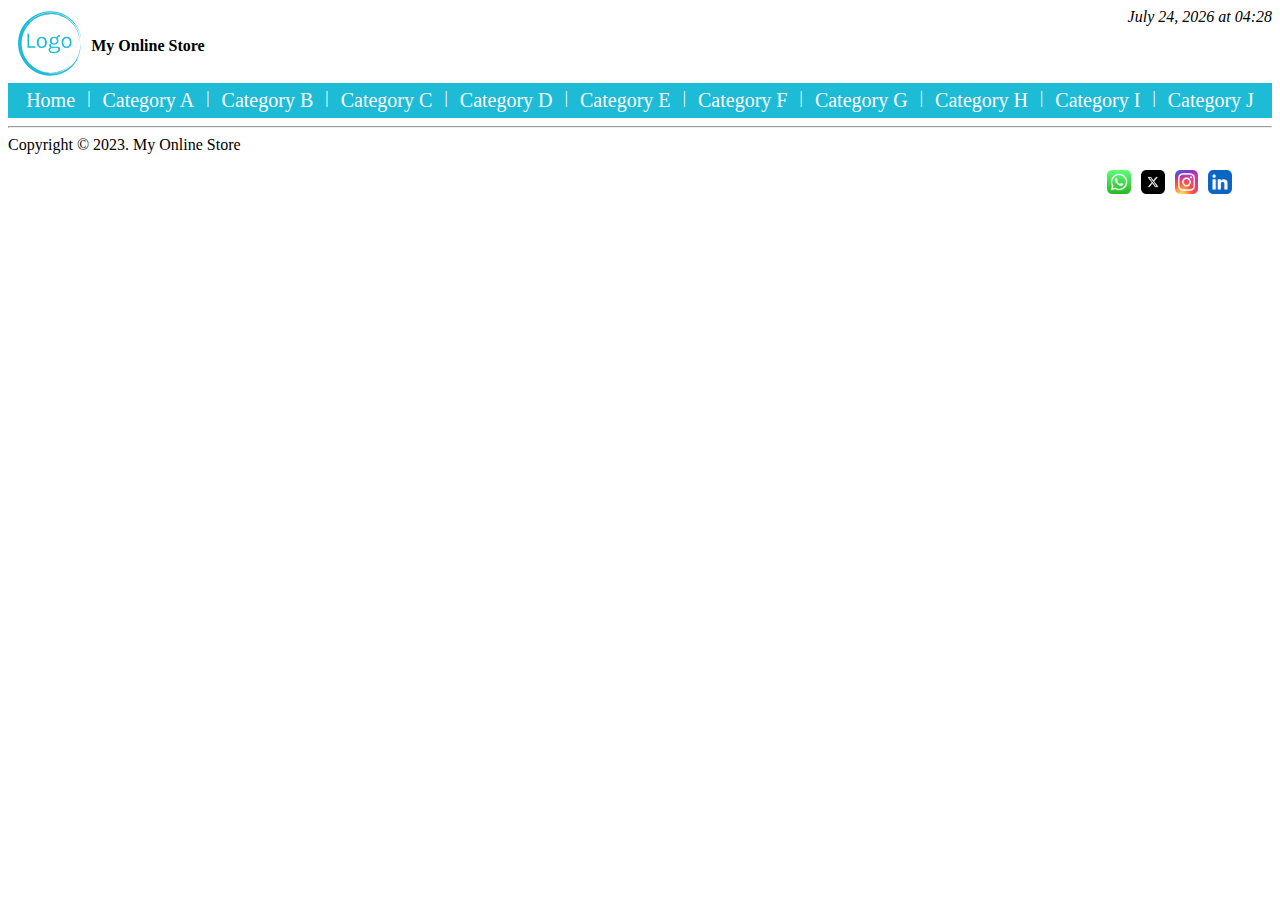
==== category.html @ a92c02d0 "Category page and behavior done" ====
<!DOCTYPE html>
<html lang="en">
  <head>
    <meta charset="UTF-8" />
    <meta name="viewport" content="width=device-width, initial-scale=1.0" />
    <meta name="author" content="Diego Lima Bastos" />
    <meta name="description" content="Javascript 1 - Final Project" />
    <meta name="keywords" content="javascript, project, store" />
    <script src="./scripts/classes/store.js"></script>
    <script src="./scripts/classes/store-item.js"></script>
    <script src="./scripts/globals.js"></script>
    <script src="./scripts/init-alt.js"></script>
    <script src="./scripts/header.js" defer></script>
    <script src="./scripts/category-main.js" defer></script>
    <script src="./scripts/footer.js" defer></script>
    <link rel="stylesheet" type="text/css" href="./styles/style.css" />
    <title>My Online Store</title>
  </head>
  <body>
    <header></header>
    <main>
      <nav></nav>
    </main>
    <footer></footer>
  </body>
</html>
---- styles/style.css ----
/* H E A D E R */
/* Store Header */
header {
  position: relative;
}

/* Logo Figure */
#figureElementLogo {
  display: inline;
  vertical-align: middle;
  margin-left: 10px;
  margin-right: 10px;
}

/* Logo Img */
#imgElementLogo {
  width: 5%;
  height: auto;
}

/* Store Name */
#strongElementStoreName {
  display: inline;
  vertical-align: middle;
}

/* Date/Time */
#emElementDateTime {
  position: absolute;
  top: 0;
  right: 0;
  margin-top: 0;
}

/* M A I N  B O D Y */
/* Nav Bar */
nav {
  display: flex;
  align-items: center;
  border: 1px;
  background-color: rgb(30, 187, 215);
  color: white;
  padding: 6px;
}

/* Nav Bar Container */
#divElementCategories {
  display: flex;
  flex: 1;
  justify-content: space-between;
}

/* Nav Bar Link */
nav a {
  text-decoration: none;
  color: white;
  font-size: 20px;
}

/* Items Grid */
#divElementStoreItemGrid {
  margin: 10px;
}

/* Items Grid - Figure */
#divElementStoreItemGrid figure {
  margin: 0.5%;
  display: inline;
}

/* Single Item */
.divStoreItem {
  border: 1px solid #ccc;
  padding: 10px;
  margin: 5px;
  width: 20%;
  display: inline-block;
  box-sizing: border-box;
}

/* Item Header */
.divItemHeader {
  display: inline-flex;
  font-size: small;
  margin: 5px;
}

/* Item Stock */
.divItemStock {
  width: 50%;
}

/* Item Review Stars */
.divItemReviewsStars {
  text-align-last: right;
  width: 55%;
  margin: 0px 2%;
}

/* Item Review Stars - img */
.divItemReviewsStars img {
  width: 8%;
  height: auto;
  margin: 0%;
}

/* Item Body */
.divItemBody {
  display: flex;
  flex-direction: column;
  align-items: center;
  text-align: center;
  margin: 1%;
}

/* Item Body - Link */
.divItemBody a {
  text-decoration: solid;
  color: black;
  font-weight: bold;
}

/* Item Image */
.imgItem {
  width: 50%;
  height: auto;
  margin: 5%;
}

/* Item Add to Cart */
.divAddCart {
  margin: 2%;
  background-color: rgb(30, 187, 215);
  padding: 5px;
  cursor: pointer;
  border-radius: 15px;
  transition: background-color 0.3s;
}

/* Item Add to Cart - Hover */
.divAddCart:hover {
  background-color: rgb(0, 86, 179);
}

/* Add to Cart Image */
.imgCart {
  color: #ffffff;
  width: 10%;
  height: auto;
  margin: 1%;
}

/* Item Add to Cart Text */
.divAddCartText {
  display: inline;
  color: #ffffff;
  vertical-align: super;
  margin-left: 2%;
}

/* F O O T E R */
/* Store Footer */
footer {
  text-align: left;
}

/* Store Footer - img */
footer img {
  width: 2%;
  height: auto;
  float: right;
  margin-left: 10px;
  display: inline;
}
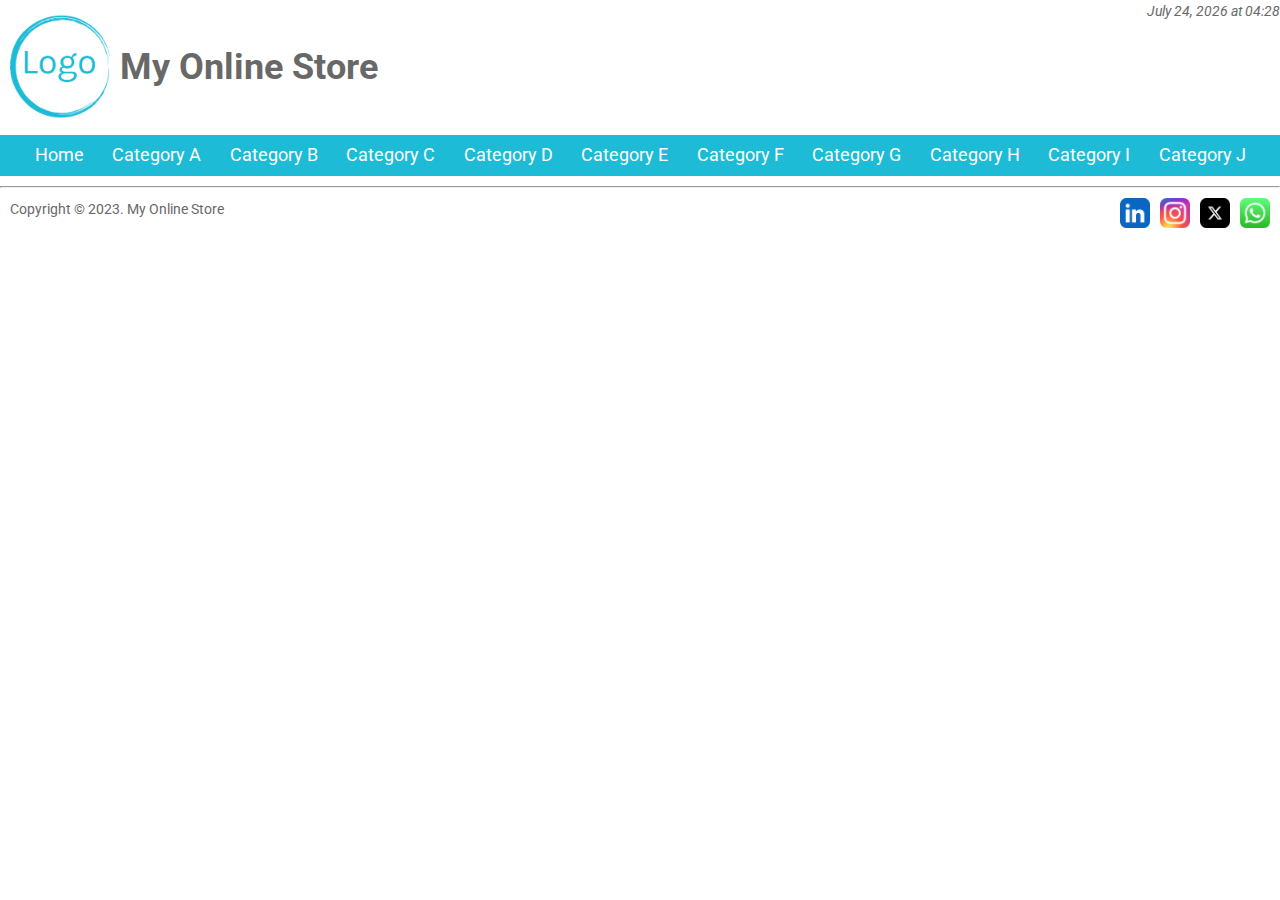
==== commit 1c67f2a6: "CSS Overhaul. Changed: divs to html5 semantics. Ids to ClassList. Use of Display Flex" ====
--- a/category.html
+++ b/category.html
@@ -6,6 +6,7 @@
     <meta name="author" content="Diego Lima Bastos" />
     <meta name="description" content="Javascript 1 - Final Project" />
     <meta name="keywords" content="javascript, project, store" />
+    <script src="./scripts/classes/currency.js"></script>
     <script src="./scripts/classes/store.js"></script>
     <script src="./scripts/classes/store-item.js"></script>
     <script src="./scripts/globals.js"></script>
@@ -13,7 +14,16 @@
     <script src="./scripts/header.js" defer></script>
     <script src="./scripts/category-main.js" defer></script>
     <script src="./scripts/footer.js" defer></script>
-    <link rel="stylesheet" type="text/css" href="./styles/style.css" />
+    <link rel="preconnect" href="https://fonts.googleapis.com" />
+    <link rel="preconnect" href="https://fonts.gstatic.com" crossorigin />
+    <link
+      href="https://fonts.googleapis.com/css2?family=Dancing+Script:wght@400;500;600;700&family=Roboto:ital,wght@0,100;0,300;0,400;0,500;0,700;0,900;1,100;1,300;1,400;1,500;1,700;1,900&display=swap"
+      rel="stylesheet"
+    />
+    <link rel="stylesheet" type="text/css" href="./styles/base.css" />
+    <link rel="stylesheet" type="text/css" href="./styles/header.css" />
+    <link rel="stylesheet" type="text/css" href="./styles/home.css" />
+    <link rel="stylesheet" type="text/css" href="./styles/footer.css" />
     <title>My Online Store</title>
   </head>
   <body>
--- a/styles/base.css
+++ b/styles/base.css
@@ -0,0 +1,28 @@
+/* Global Settings */
+* {
+  box-sizing: border-box;
+  padding: 0;
+  margin: 0;
+  font-size: 62.5%;
+  line-height: 1.6;
+}
+
+body {
+  font-family: "Roboto", sans-serif;
+  /* background: url(../images/squares_bg.png); */
+  color: #686868;
+}
+
+h1 {
+  font-size: 3.6rem;
+}
+
+p,
+strong {
+  font-size: 1.8rem;
+}
+
+/* utility */
+.clear {
+  clear: both;
+}
--- a/styles/header.css
+++ b/styles/header.css
@@ -0,0 +1,64 @@
+/* Store Header */
+header {
+  display: flex;
+  align-items: center;
+}
+
+/* Logo Figure */
+.logo-figure {
+  display: inline;
+}
+
+/* Logo Img */
+.logo-img {
+  width: 100px;
+  height: auto;
+  margin: 10px;
+}
+
+/* Store Name */
+.store-name-h1 {
+  display: inline-block;
+}
+
+/* Date/Time */
+.date-time-em {
+  position: absolute;
+  top: 0;
+  right: 0;
+  font-size: 1.4rem;
+}
+
+/* Nav Bar */
+nav {
+  display: flex;
+  align-items: center;
+  border: 1px;
+  background-color: rgb(30, 187, 215);
+  color: white;
+  padding: 6px;
+}
+
+/* Nav Bar Container */
+.nav-list-ul {
+  display: flex;
+  flex: 1;
+  justify-content: space-evenly;
+}
+
+.nav-list-item-li {
+  list-style: none;
+}
+
+/* Item Add to Cart - Hover */
+.nav-list-item-li:hover {
+  font-weight: bold;
+  transition: font-weight 0.3s;
+}
+
+/* Nav Bar Link */
+nav a {
+  text-decoration: none;
+  color: white;
+  font-size: 1.8rem;
+}
--- a/styles/home.css
+++ b/styles/home.css
@@ -0,0 +1,144 @@
+/* Page Description */
+.page-content-desc {
+  margin: 5px 0 0 5px;
+  font-weight: bold;
+}
+
+/* Items Section Wrapper */
+.store-items-section {
+  display: flex;
+  justify-content: space-evenly;
+  margin-top: 5px;
+  flex-wrap: wrap;
+  gap: 5px;
+}
+
+/* Single Item */
+.store-item-article {
+  display: flex;
+  flex-direction: column;
+  justify-content: space-between;
+  border: 1px solid #ccc;
+  padding: 5px;
+  margin: 5px;
+  width: 275px;
+  height: 300px;
+}
+
+/* Item Header */
+.store-item-article-header {
+  display: flex;
+  justify-content: space-between;
+  font-size: 1.8rem;
+  margin: 5px;
+}
+
+/* Item Stock */
+.store-item-stock-em {
+  font-size: 1.4rem;
+}
+
+/* Store Item Review Div Wrapper */
+.item-review-wrapper {
+  display: flex;
+  align-items: baseline;
+}
+
+/* Item Review Stars */
+.store-item-review-stars {
+  display: flex;
+  text-align-last: right;
+}
+
+/* Item Review Stars - img */
+.store-item-review-stars img {
+  width: 10px;
+}
+
+/* Store Item Review Quantity */
+.store-item-reviews-quantity {
+  font-size: 1.2rem;
+  margin-left: 5px;
+}
+
+/* Item Body */
+.store-item-article-body {
+  display: flex;
+  flex-direction: column;
+  flex-grow: 1;
+  align-items: center;
+  text-align: center;
+  margin: 5px;
+}
+
+/* Item Body - Link */
+.store-item-article-body a {
+  text-decoration: solid;
+  color: black;
+  font-weight: bold;
+  flex-grow: 1;
+  margin-top: 10px;
+}
+
+/* Store Item Figure Caption */
+.store-item-figure-caption {
+  margin-top: 5px;
+  font-size: 1.8rem;
+}
+
+/* Item Image */
+.store-item-img {
+  margin-top: 10px;
+  width: 100px;
+}
+
+/* Store Item Price */
+.store-item-price {
+  margin: 10px 0;
+  font-size: 1.4rem;
+}
+
+/* Item Add to Cart */
+.store-item-add-to-cart {
+  background-color: rgb(30, 187, 215);
+  padding: 5px;
+  cursor: pointer;
+  border-radius: 15px;
+  transition: background-color 0.5s;
+}
+
+/* Item Add to Cart - Hover */
+.store-item-add-to-cart:hover {
+  background-color: rgb(0, 86, 179);
+}
+
+/* Add to Cart Link */
+.store-item-add-to-cart a {
+  display: inline-block;
+  margin-top: 0;
+  width: 180px;
+}
+
+/* Add to Cart Figure */
+.store-item-cart-figure {
+  display: inline-block;
+  padding: 2px;
+}
+
+/* Add to Cart Image */
+.store-item-cart-image {
+  display: inline-block;
+  color: #ffffff;
+  width: 20px;
+  height: auto;
+  margin: 1%;
+}
+
+/* Item Add to Cart Text */
+.store-item-add-to-cart-text {
+  font-size: 1.2rem;
+  display: inline-block;
+  color: #ffffff;
+  vertical-align: super;
+  margin-left: 5px;
+}
--- a/styles/footer.css
+++ b/styles/footer.css
@@ -0,0 +1,25 @@
+/* Store Footer */
+footer {
+  margin-top: 10px;
+}
+
+.copyright-div {
+  display: inline-block;
+  font-size: 1.4rem;
+  text-align: left;
+  margin: 10px;
+}
+
+.socials-div {
+  display: flex;
+  float: right;
+  margin: 10px;
+}
+
+/* Store Footer - img */
+footer img {
+  width: 30px;
+  float: right;
+  margin-left: 10px;
+  display: inline;
+}
